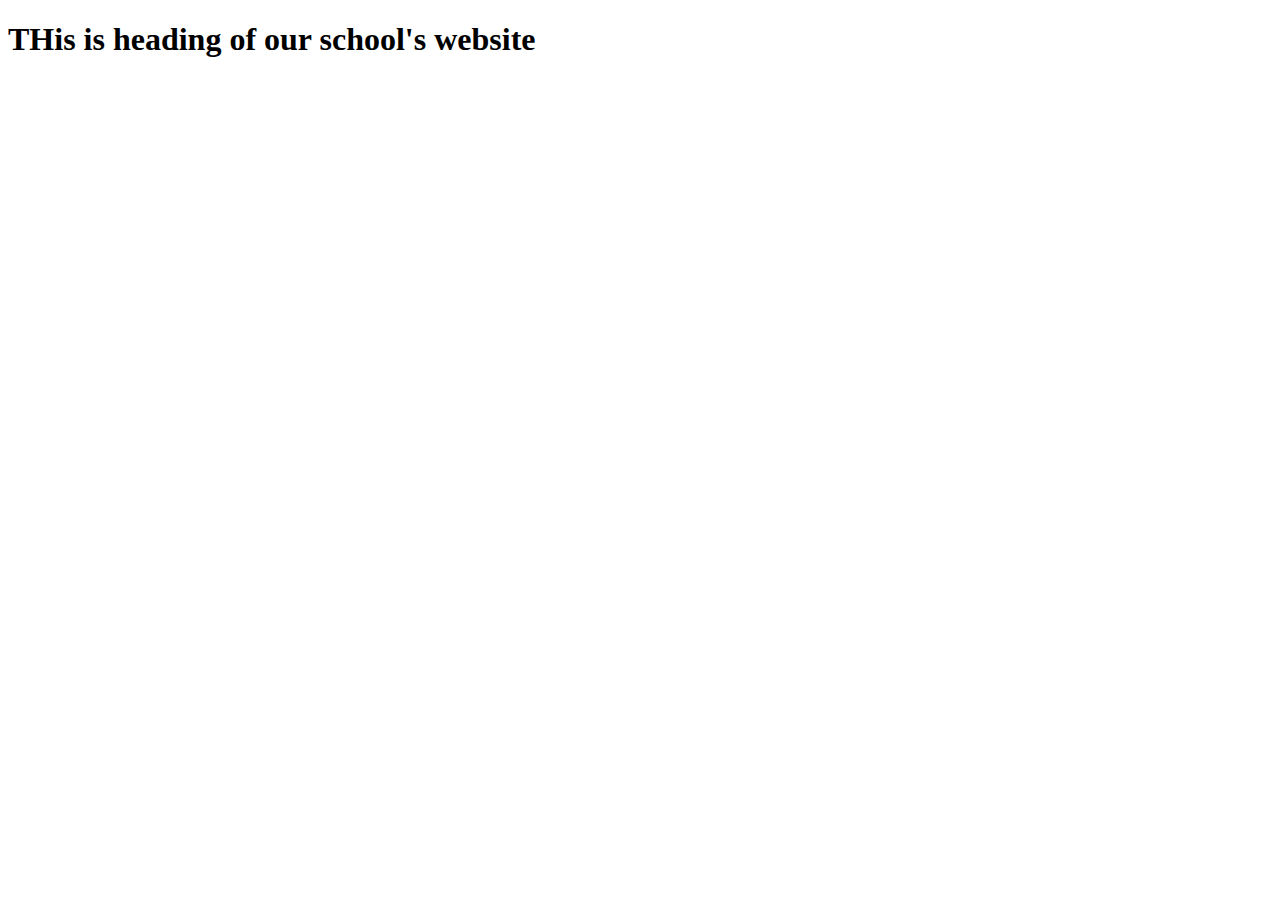
==== home.html @ cd8cab89 "add new file" ====
<!DOCTYPE html>
<html lang="en">
<head>
    <meta charset="UTF-8">
    <meta name="viewport" content="width=device-width, initial-scale=1.0">
    <title>Document</title>
</head>
<body>
    <h1>THis is heading of our school's website</h1>
</body>
</html>
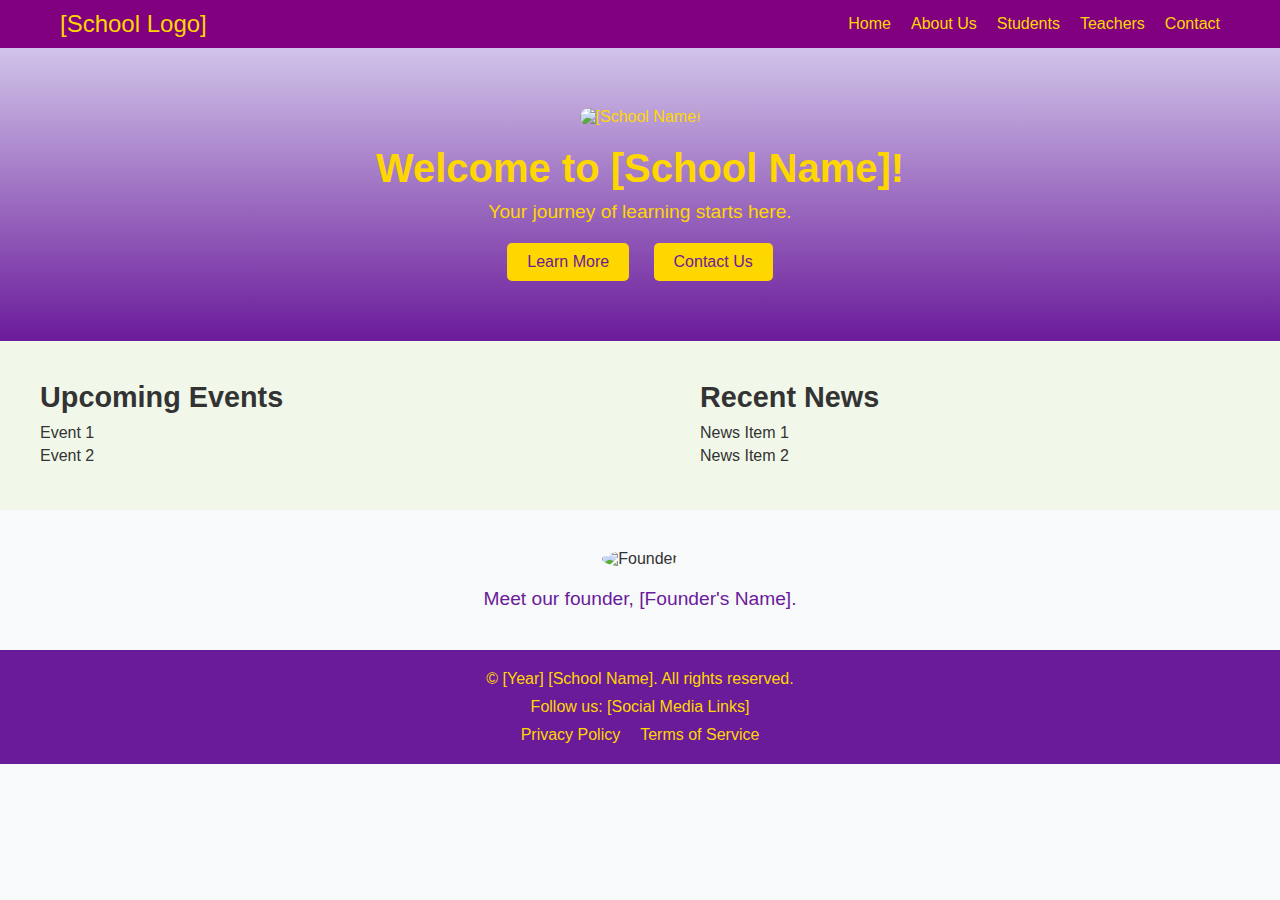
==== commit 09855f68: "file updated" ====
--- a/home.html
+++ b/home.html
@@ -3,9 +3,74 @@
 <head>
     <meta charset="UTF-8">
     <meta name="viewport" content="width=device-width, initial-scale=1.0">
-    <title>Document</title>
+    <title>School Website - Home</title>
+    <link rel="stylesheet" href="styles.css">
 </head>
 <body>
-    <h1>THis is heading of our school's website</h1>
+    <header>
+        <div class="container">
+            <div class="logo">[School Logo]</div>
+            <nav>
+                <ul>
+                    <li><a href="#">Home</a></li>
+                    <li><a href="#">About Us</a></li>
+                    <li><a href="#">Students</a></li>
+                    <li><a href="#">Teachers</a></li>
+                    <li><a href="#">Contact</a></li>
+                </ul>
+            </nav>
+        </div>
+    </header>
+    
+    <section class="hero">
+        <div class="container">
+            <img src="school-image.jpg" alt="[School Name]" class="hero-img">
+            <h1>Welcome to [School Name]!</h1>
+            <p>Your journey of learning starts here.</p>
+            <a href="#" class="btn">Learn More</a>
+            <a href="#" class="btn">Contact Us</a>
+        </div>
+    </section>
+
+    <section class="featured">
+        <div class="container">
+            <div class="feature">
+                <h2>Upcoming Events</h2>
+                <ul>
+                    <li>Event 1</li>
+                    <li>Event 2</li>
+                </ul>
+            </div>
+            <div class="feature">
+                <h2>Recent News</h2>
+                <ul>
+                    <li>News Item 1</li>
+                    <li>News Item 2</li>
+                </ul>
+            </div>
+        </div>
+    </section>
+
+    <section class="founder">
+        <div class="container">
+            <img src="founder-image.jpg" alt="Founder" class="founder-img">
+            <p>Meet our founder, [Founder's Name].</p>
+        </div>
+    </section>
+
+    <footer>
+        <div class="container">
+            <div class="footer-info">
+                <p>© [Year] [School Name]. All rights reserved.</p>
+                <p>Follow us: [Social Media Links]</p>
+            </div>
+            <nav>
+                <ul>
+                    <li><a href="#">Privacy Policy</a></li>
+                    <li><a href="#">Terms of Service</a></li>
+                </ul>
+            </nav>
+        </div>
+    </footer>
 </body>
-</html>+</html>
--- a/styles.css
+++ b/styles.css
@@ -0,0 +1,172 @@
+
+* {
+    margin: 0;
+    padding: 0;
+    box-sizing: border-box;
+}
+
+body {
+    font-family: Arial, sans-serif;
+    color: #333;
+    background-color:  #f8f9fa;;
+}
+
+
+header {
+    background-color: purple; 
+    color: #ffd700;
+    padding: 10px 0;
+}
+
+header .container {
+    display: flex;
+    justify-content: space-between;
+    align-items: center;
+    max-width: 1200px;
+    margin: 0 auto;
+    padding: 0 20px;
+}
+
+header .logo {
+    font-size: 1.5em;
+}
+
+header nav ul {
+    list-style: none;
+    display: flex;
+}
+
+header nav ul li {
+    margin-left: 20px;
+}
+
+header nav ul li a {
+    color: #ffd700; 
+    text-decoration: none;
+}
+
+header nav ul li a:hover {
+    text-decoration: underline;
+}
+
+
+.hero {
+    background: linear-gradient(to bottom, #d1c4e9, #6a1b9a); 
+    color: #ffd700;
+    text-align: center;
+    padding: 60px 20px;
+}
+
+.hero .hero-img {
+    max-width: 100%;
+    height: auto;
+    border-radius: 10px;
+    margin-bottom: 20px;
+}
+
+.hero h1 {
+    font-size: 2.5em;
+    margin-bottom: 10px;
+}
+
+.hero p {
+    font-size: 1.2em;
+    margin-bottom: 20px;
+}
+
+.hero .btn {
+    background-color: #ffd700;
+    color: #6a1b9a; 
+    padding: 10px 20px;
+    text-decoration: none;
+    border-radius: 5px;
+    margin: 0 10px;
+    display: inline-block;
+}
+
+.hero .btn:hover {
+    background-color: #ffeb3b; 
+}
+
+.featured {
+    background-color: #f1f8e9;
+    padding: 40px 20px;
+}
+
+.featured .container {
+    display: flex;
+    justify-content: space-between;
+    max-width: 1200px;
+    margin: 0 auto;
+}
+
+.featured .feature {
+    width: 45%;
+}
+
+.featured .feature h2 {
+    font-size: 1.8em;
+    margin-bottom: 10px;
+}
+
+.featured .feature ul {
+    list-style: none;
+}
+
+.featured .feature ul li {
+    margin-bottom: 5px;
+}
+
+.founder {
+    text-align: center;
+    padding: 40px 20px;
+}
+
+.founder .founder-img {
+    max-width: 300px;
+    height: auto;
+    border-radius: 50%;
+    margin-bottom: 20px;
+}
+
+.founder p {
+    font-size: 1.2em;
+    color: #6a1b9a; 
+}
+
+/* Footer */
+footer {
+    background-color: #6a1b9a; 
+    color: #ffd700; 
+    padding: 20px 0;
+    text-align: center;
+}
+
+footer .container {
+    max-width: 1200px;
+    margin: 0 auto;
+    padding: 0 20px;
+}
+
+footer .footer-info p {
+    margin-bottom: 10px;
+}
+
+footer nav ul {
+    list-style: none;
+    display: flex;
+    justify-content: center;
+}
+
+footer nav ul li {
+    margin: 0 10px;
+}
+
+footer nav ul li a {
+    color: #ffd700; 
+    text-decoration: none;
+}
+
+footer nav ul li a:hover {
+    text-decoration: underline;
+}
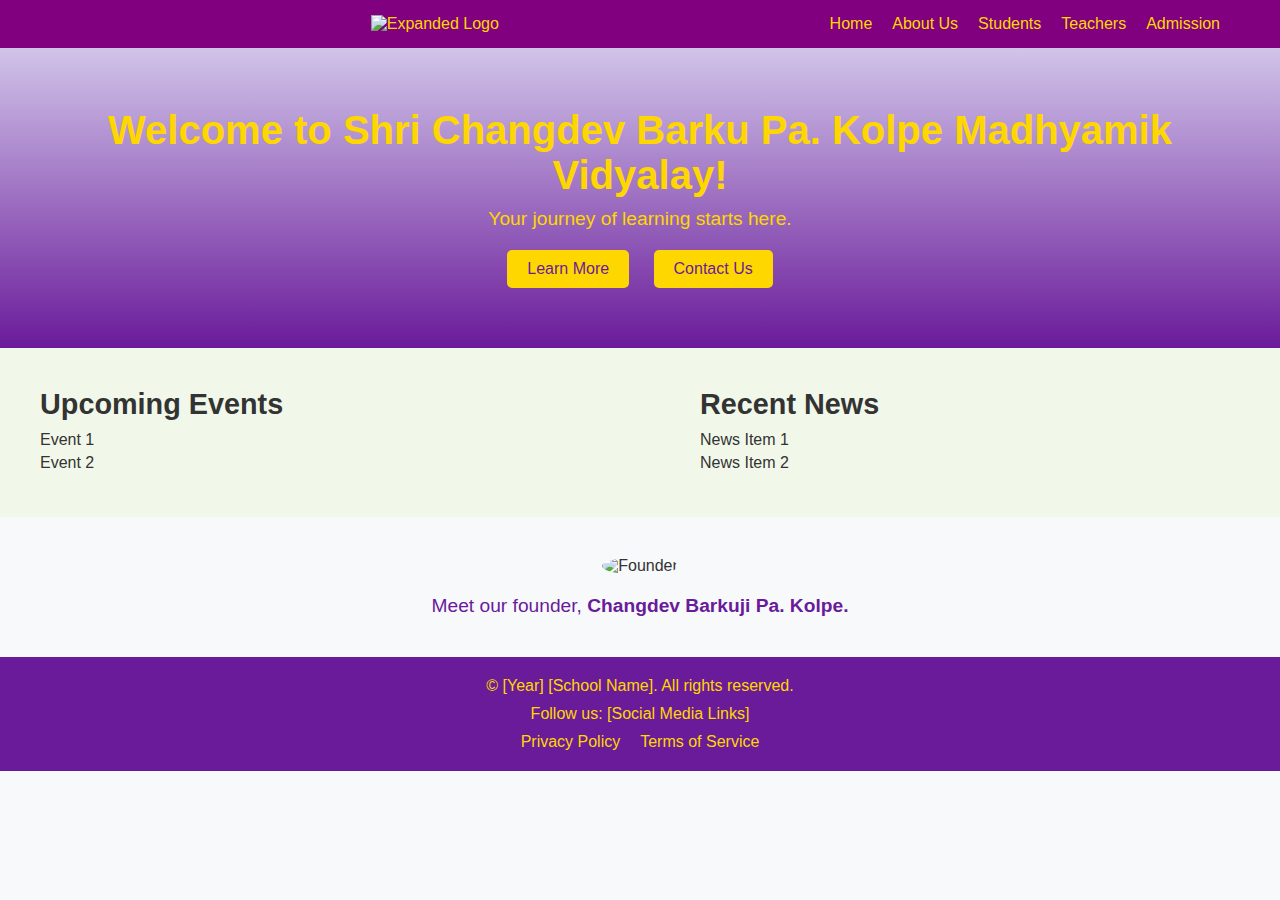
==== commit ce7fcdca: "Added logo and images" ====
--- a/home.html
+++ b/home.html
@@ -9,14 +9,17 @@
 <body>
     <header>
         <div class="container">
-            <div class="logo">[School Logo]</div>
+            <div class="logo"><img src="/Images/Schoolimg1.jpg" alt="" class="logo-img" onclick="expandLogo()"></div>
+            <div id="overlay" class="overlay" onclick="closeOverlay()">
+                <img id="overlay-logo" class="overlay-logo" src="/Images/Schoolimg1.jpg" alt="Expanded Logo">
+            </div>
             <nav>
                 <ul>
                     <li><a href="#">Home</a></li>
                     <li><a href="#">About Us</a></li>
                     <li><a href="#">Students</a></li>
                     <li><a href="#">Teachers</a></li>
-                    <li><a href="#">Contact</a></li>
+                    <li><a href="#">Admission</a></li>
                 </ul>
             </nav>
         </div>
@@ -24,8 +27,7 @@
     
     <section class="hero">
         <div class="container">
-            <img src="school-image.jpg" alt="[School Name]" class="hero-img">
-            <h1>Welcome to [School Name]!</h1>
+            <h1>Welcome to Shri Changdev Barku Pa. Kolpe Madhyamik Vidyalay!</h1>
             <p>Your journey of learning starts here.</p>
             <a href="#" class="btn">Learn More</a>
             <a href="#" class="btn">Contact Us</a>
@@ -53,8 +55,8 @@
 
     <section class="founder">
         <div class="container">
-            <img src="founder-image.jpg" alt="Founder" class="founder-img">
-            <p>Meet our founder, [Founder's Name].</p>
+            <img src="/Images/Founder.jpg" alt="Founder" class="founder-img">
+            <p>Meet our founder, <b>Changdev Barkuji Pa. Kolpe.</b></p>
         </div>
     </section>
 
@@ -72,5 +74,6 @@
             </nav>
         </div>
     </footer>
+    <script src="app.js"></script>
 </body>
 </html>
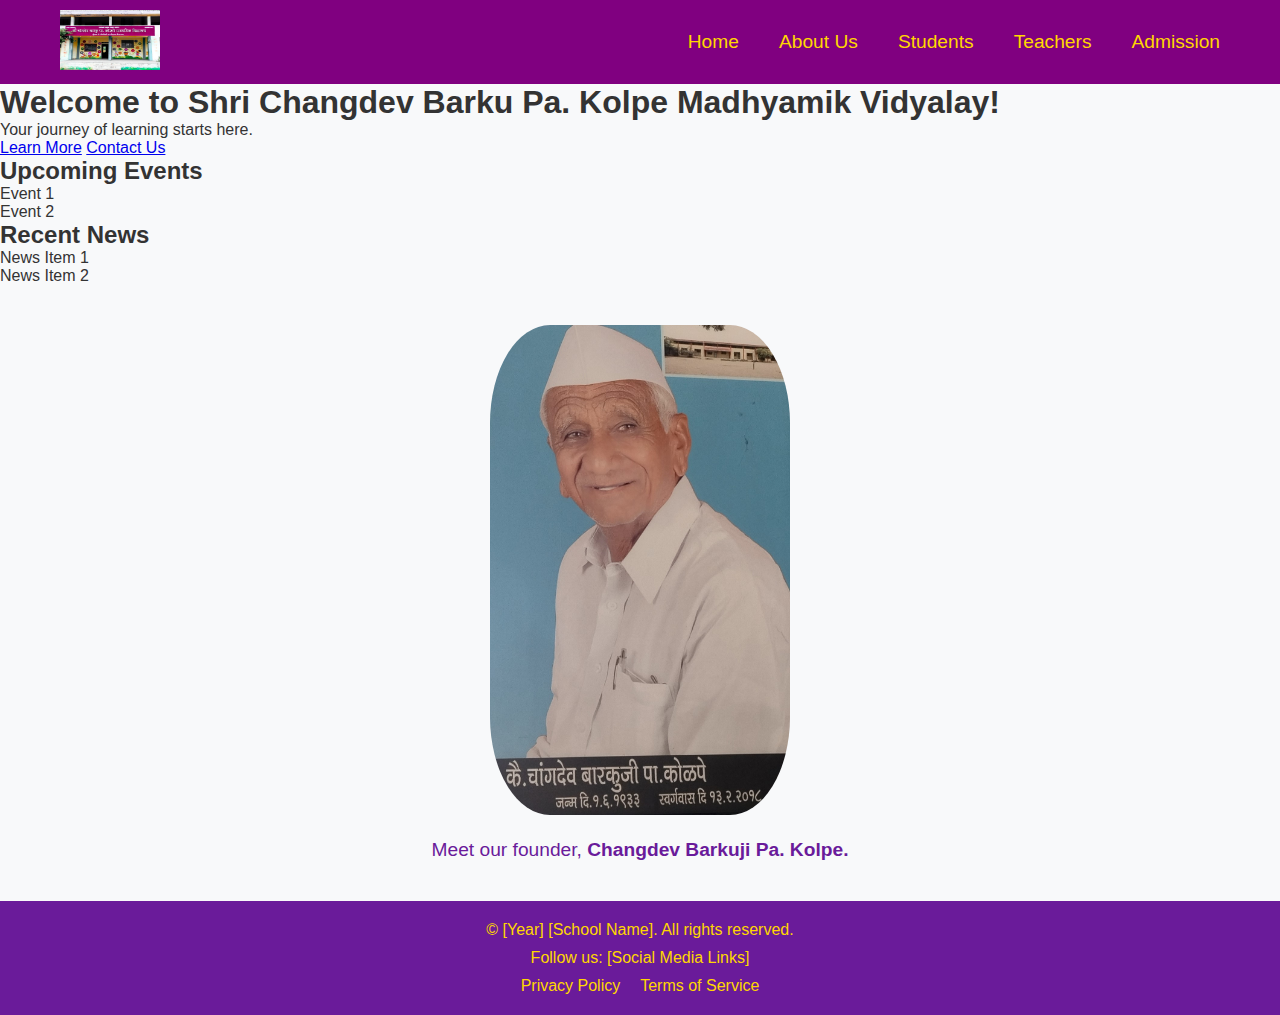
==== commit 8f1895a7: "Added logo and images" ====
--- a/home.html
+++ b/home.html
@@ -25,7 +25,7 @@
         </div>
     </header>
     
-    <section class="hero">
+    <section class="intro">
         <div class="container">
             <h1>Welcome to Shri Changdev Barku Pa. Kolpe Madhyamik Vidyalay!</h1>
             <p>Your journey of learning starts here.</p>
@@ -34,16 +34,16 @@
         </div>
     </section>
 
-    <section class="featured">
+    <section class="features">
         <div class="container">
-            <div class="feature">
+            <div class="ftr">
                 <h2>Upcoming Events</h2>
                 <ul>
                     <li>Event 1</li>
                     <li>Event 2</li>
                 </ul>
             </div>
-            <div class="feature">
+            <div class="ftr">
                 <h2>Recent News</h2>
                 <ul>
                     <li>News Item 1</li>
--- a/styles.css
+++ b/styles.css
@@ -27,8 +27,30 @@
     padding: 0 20px;
 }
 
-header .logo {
-    font-size: 1.5em;
+header .logo-img {
+    height: 60px;
+    width: 100px;
+}
+.logo-img:hover{
+    transform: scale(1.1);
+    cursor: pointer;
+}
+.overlay {
+    display: none;
+    position: fixed;
+    top: 0;
+    left: 0;
+    width: 100%;
+    height: 100%;
+    background-color: rgba(0, 0, 0, 0.8);
+    justify-content: center;
+    align-items: center;
+    z-index: 1000;
+}
+
+.overlay-logo {
+    max-width: 90%;
+    max-height: 90%;
 }
 
 header nav ul {
@@ -37,11 +59,12 @@
 }
 
 header nav ul li {
-    margin-left: 20px;
+    margin-left: 40px;
 }
 
 header nav ul li a {
     color: #ffd700; 
+    font-size: 1.2rem;
     text-decoration: none;
 }
 
@@ -55,13 +78,6 @@
     color: #ffd700;
     text-align: center;
     padding: 60px 20px;
-}
-
-.hero .hero-img {
-    max-width: 100%;
-    height: auto;
-    border-radius: 10px;
-    margin-bottom: 20px;
 }
 
 .hero h1 {
@@ -125,7 +141,7 @@
 .founder .founder-img {
     max-width: 300px;
     height: auto;
-    border-radius: 50%;
+    border-radius: 20%;
     margin-bottom: 20px;
 }
 
